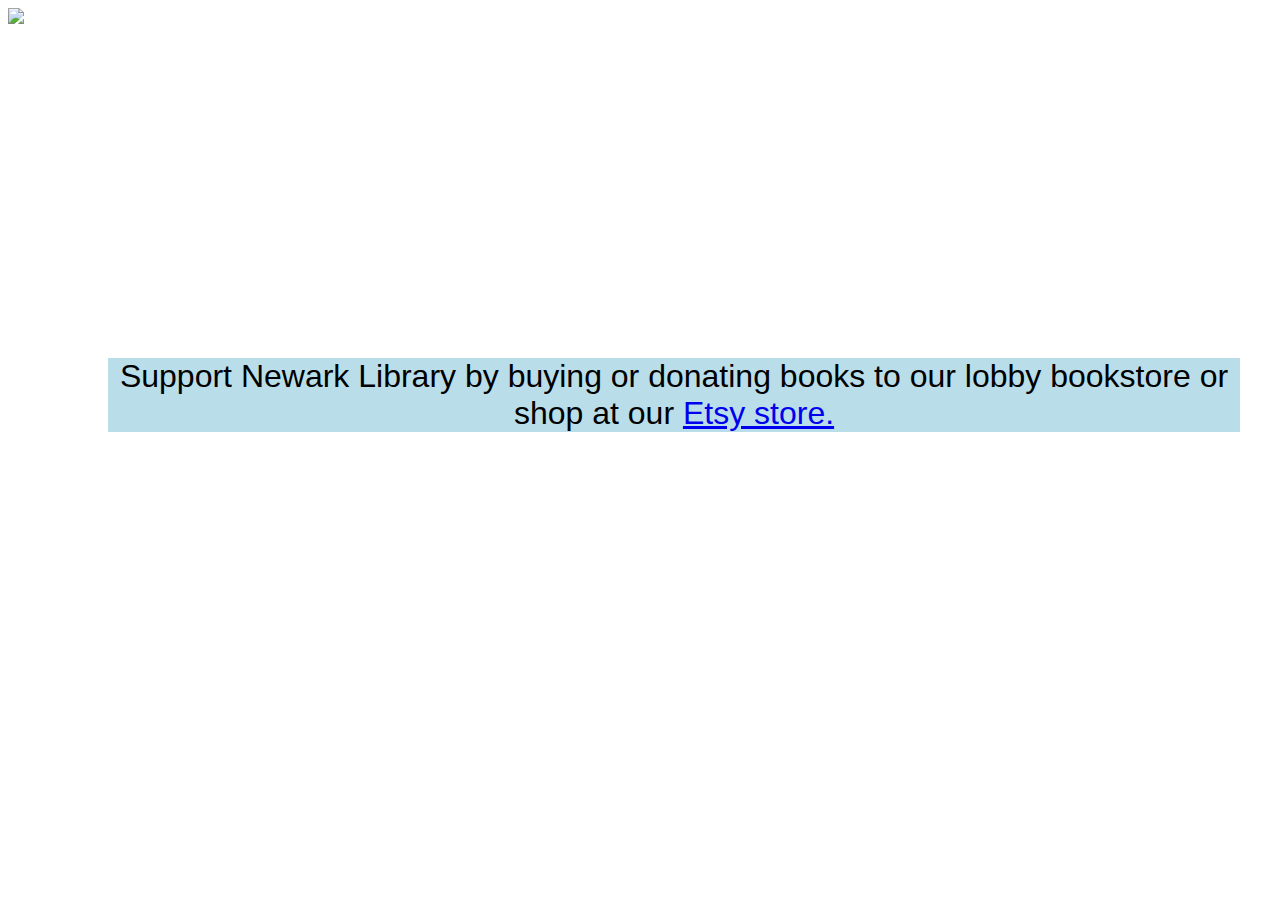
==== index.html @ 18af7550 "Add files via upload" ====
<!DOCTYPE html>
<html lang="en">

<head>
  <meta charset="utf-8">
  <meta name="viewport" content="width=device-width">
  <title>Newark Library League</title>
  <link href="style.css" rel="stylesheet" type="text/css" />
</head>

<body>
  <script src="javascripts/nav-bar.js"></script>
  <noscript>Please enable Javascript.</noscript>

  <section id="description">
    <p id="description-text">Support Newark Library by buying or donating books to our lobby bookstore or shop at our 
    <a href="https://www.etsy.com/shop/ReadAndRepurpose" >Etsy store.</a>
    </p>
    
    <img src="images/building.jpg" height="1000">
  </section>
  
  <script src="javascripts/script.js"></script>
  <noscript>Please enable Javascript.</noscript>
  
  <script src="https://cdn.jsdelivr.net/npm/bootstrap@5.2.3/dist/js/bootstrap.bundle.min.js"
    integrity="sha384-kenU1KFdBIe4zVF0s0G1M5b4hcpxyD9F7jL+jjXkk+Q2h455rYXK/7HAuoJl+0I4"
    crossorigin="anonymous">    
  </script>
  <noscript>Please enable Javascript.</noscript>
  
  <link href="https://cdn.jsdelivr.net/npm/bootstrap@5.2.3/dist/css/bootstrap.min.css" rel="stylesheet"
    integrity="sha384-rbsA2VBKQhggwzxH7pPCaAqO46MgnOM80zW1RWuH61DGLwZJEdK2Kadq2F9CUG65" crossorigin="anonymous">
  
</body>
</html>
---- style.css ----
html, body {
  height: 100%;
  width: 100%;
  font-size: 100%;
  font-family: sans-serif;
  overscroll-behavior: none;
}

h1 {
  padding: 20px;
  text-align: center;
  color: black;
  padding-top: 40px;
}

#headerimg {
  padding: 20px;
  margin-top: 1px;
}

#description {
  text-align: center;
  color:  black;
  margin-top: 0px;
  height: 900px;
  overflow: hidden;
}

#description img {
  display: block;
  margin-right: auto;
  margin-left: auto;  
}

#description-text {
  position: absolute;
  font-size: 2rem;
  margin-top: 350px;
  background-color: rgba(173, 216, 230, 0.85);
  margin-left: 100px;
  margin-right: 40px;
}

#nav {
  display: flex;
  align-self: right;
  align-items: down;
}

#nav-list {
  list-style: none;
}

#site-header {
  display: flex;
  flex-direction: row;
}

#website-title {
  color: black;
  font-size: 40px;
  font-style: normal;
  text-decoration: none;
  margin-top: 35px;
}

#mission-statement {
  font-size: 20px;
  margin-left: 60px;
  margin-right: 60px;
}

#history {
  font-size: 20px;
  margin-left: 60px;
  margin-right: 60px;
}

#contact {
  font-size: 20px;
  margin-left: 60px;
  margin-right: 60px;
}

#Alan-Nagy-bio {
  margin-left: 40px;
  margin-right: 20px;
}

#board-members {
  margin-right: 60px;
  margin-left: 60px;
  font-size: 20px;
}

#programs {
  margin-left: 60px;
  margin-right: 60px;
}

#section-header {
  float: left;
  margin-bottom: 20px;
  margin-top: 20px;
  margin-left: 20px;
  text-align: left !important;
  width: 95%;
  clear: left;
  border-top: 2px solid #BEBEBE;
  border-bottom: 2px solid #BEBEBE;
  border-color: rgba(0,0,0,.05);
  font-size: 25px;
}

#mission-statement, #history {
  width: 55%;
}

#volunteer {
  margin-left: 60px;
  margin-right: 60px;
}

#activites-list {
  margin-left: 60px;
  margin-right: 60px;
}

#volunteer-howto {
  margin-left: 60px;
  margin-right: 60px;
}

#bookart3 {
  margin-right: 150px;
}

#donate {
  margin-left: 60px;
}
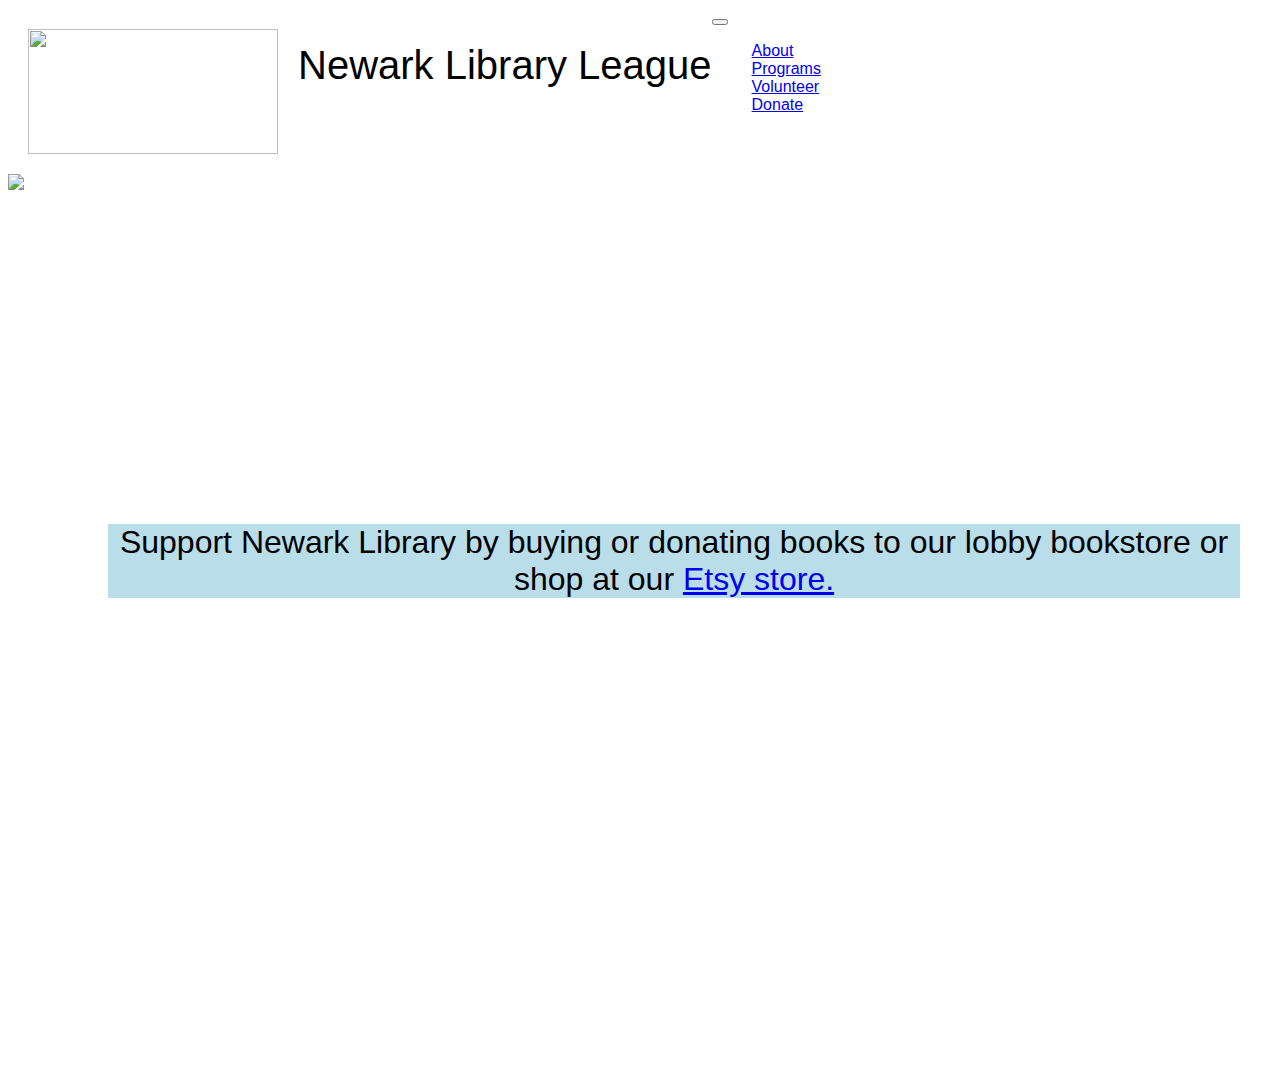
==== commit d0f727bc: "Update index.html" ====
--- a/index.html
+++ b/index.html
@@ -5,7 +5,7 @@
   <meta charset="utf-8">
   <meta name="viewport" content="width=device-width">
   <title>Newark Library League</title>
-  <link href="style.css" rel="stylesheet" type="text/css" />
+  <link href="style.css" rel="stylesheet" type="text/css"/>
 </head>
 
 <body>
@@ -14,7 +14,7 @@
 
   <section id="description">
     <p id="description-text">Support Newark Library by buying or donating books to our lobby bookstore or shop at our 
-    <a href="https://www.etsy.com/shop/ReadAndRepurpose" >Etsy store.</a>
+    <a href="https://www.etsy.com/shop/ReadAndRepurpose">Etsy store.</a>
     </p>
     
     <img src="images/building.jpg" height="1000">
@@ -33,4 +33,4 @@
     integrity="sha384-rbsA2VBKQhggwzxH7pPCaAqO46MgnOM80zW1RWuH61DGLwZJEdK2Kadq2F9CUG65" crossorigin="anonymous">
   
 </body>
-</html>+</html>
